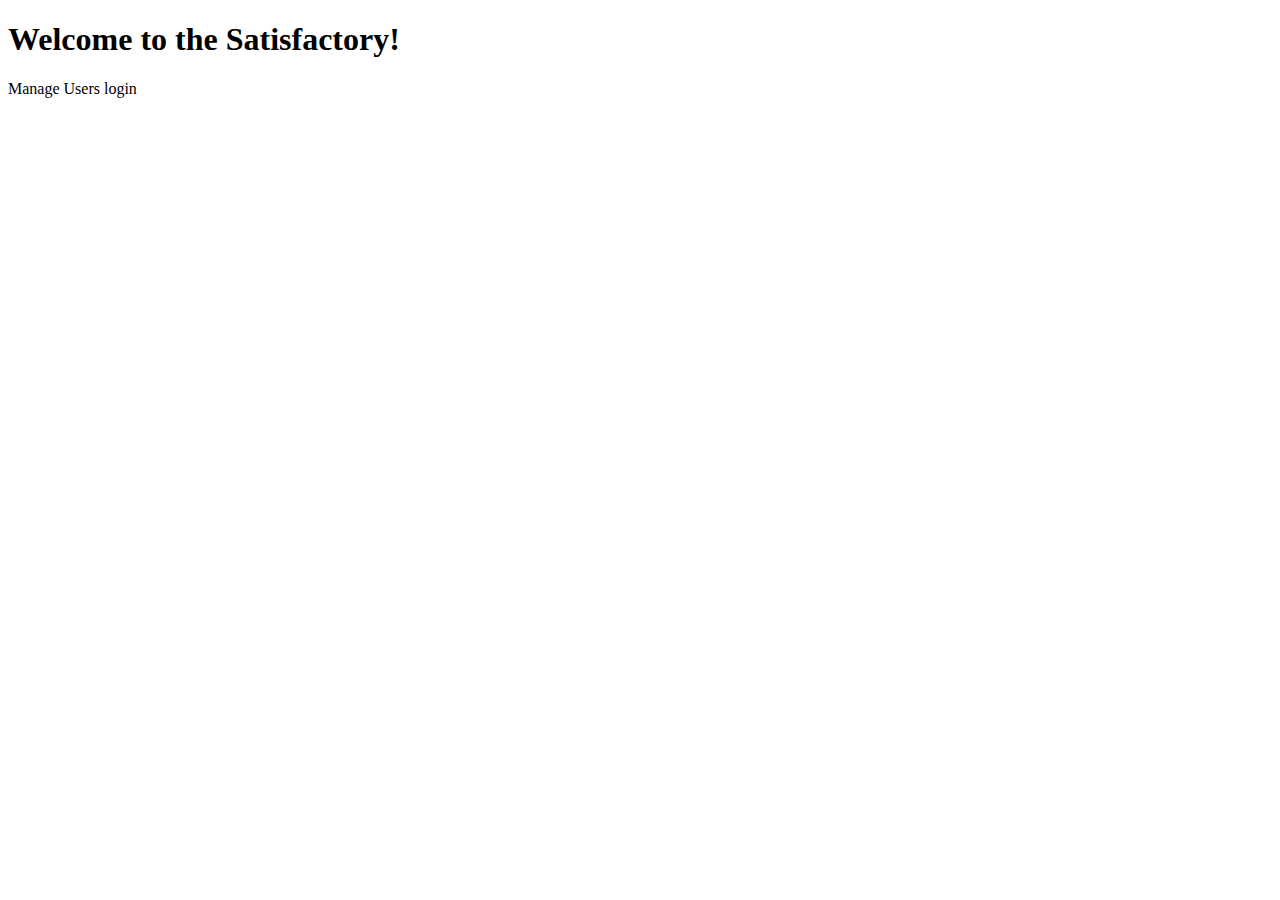
==== src/main/resources/templates/index.html @ c6cf44fb "Initial commit" ====
<!DOCTYPE html>
<html lang="en" xmlns:th="https://www.thymeleaf.org">
<head>
    <meta charset="UTF-8">
    <title>Welcome to the Satisfactory</title>
    <link rel="stylesheet" type="text/css" th:href="@{/webjars/bootstrap/css/bootstrap.min.css}"/>
</head>
<body>
<div class="container-fluid text-center">
    <h1>Welcome to the Satisfactory!</h1>
    <a class="h2" th:href="@{/users}">Manage Users</a>
    <a class="h2" th:href="@{/login}">login</a>
</div>
</body>
</html>
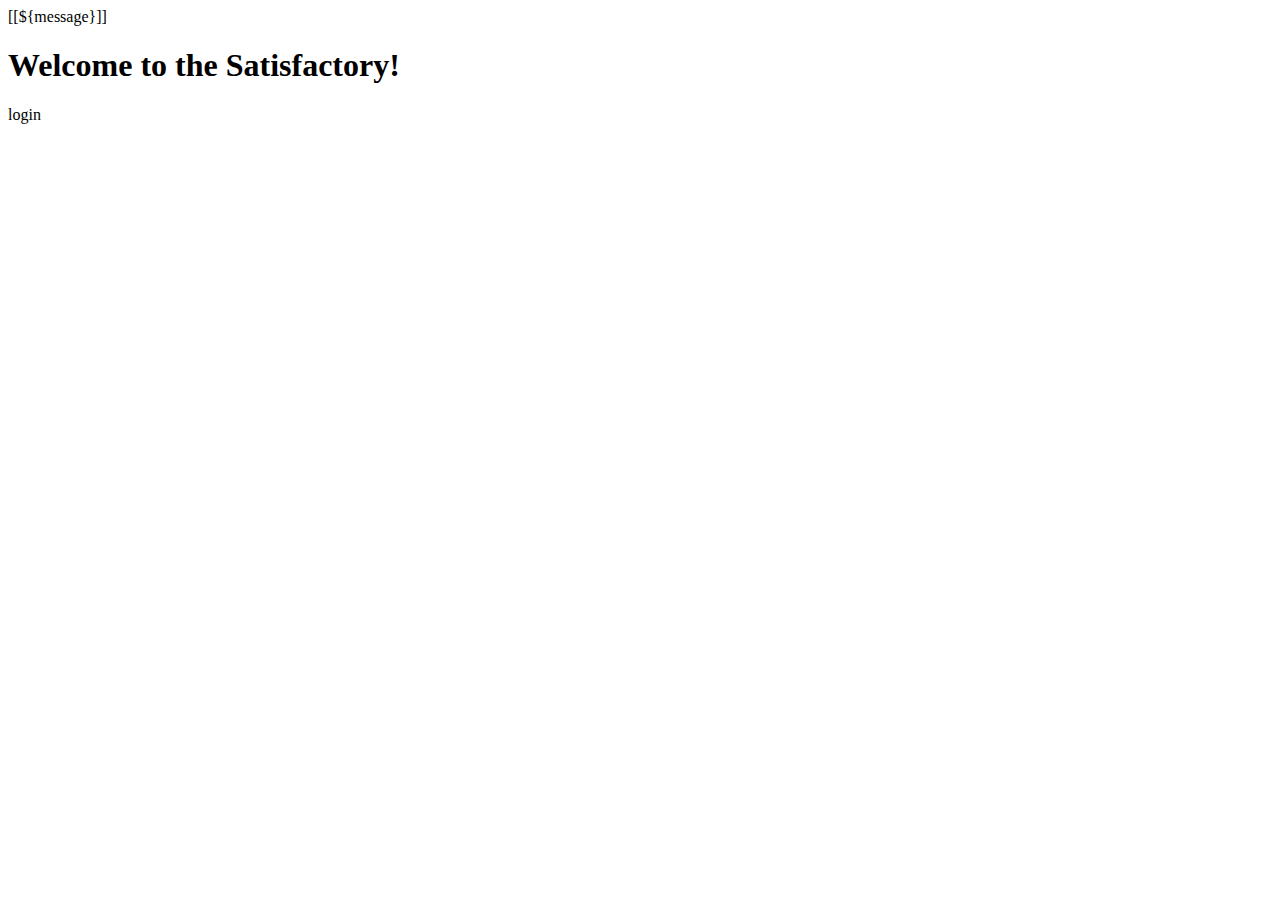
==== commit 13c9cd9d: "make it better" ====
--- a/src/main/resources/templates/index.html
+++ b/src/main/resources/templates/index.html
@@ -6,9 +6,12 @@
     <link rel="stylesheet" type="text/css" th:href="@{/webjars/bootstrap/css/bootstrap.min.css}"/>
 </head>
 <body>
+<div th:if="${message}" class="alert alert-success text-center">
+    [[${message}]]
+</div>
 <div class="container-fluid text-center">
     <h1>Welcome to the Satisfactory!</h1>
-    <a class="h2" th:href="@{/users}">Manage Users</a>
+<!--    <a class="h2" th:href="@{/users}">Manage Users</a>-->
     <a class="h2" th:href="@{/login}">login</a>
 </div>
 </body>
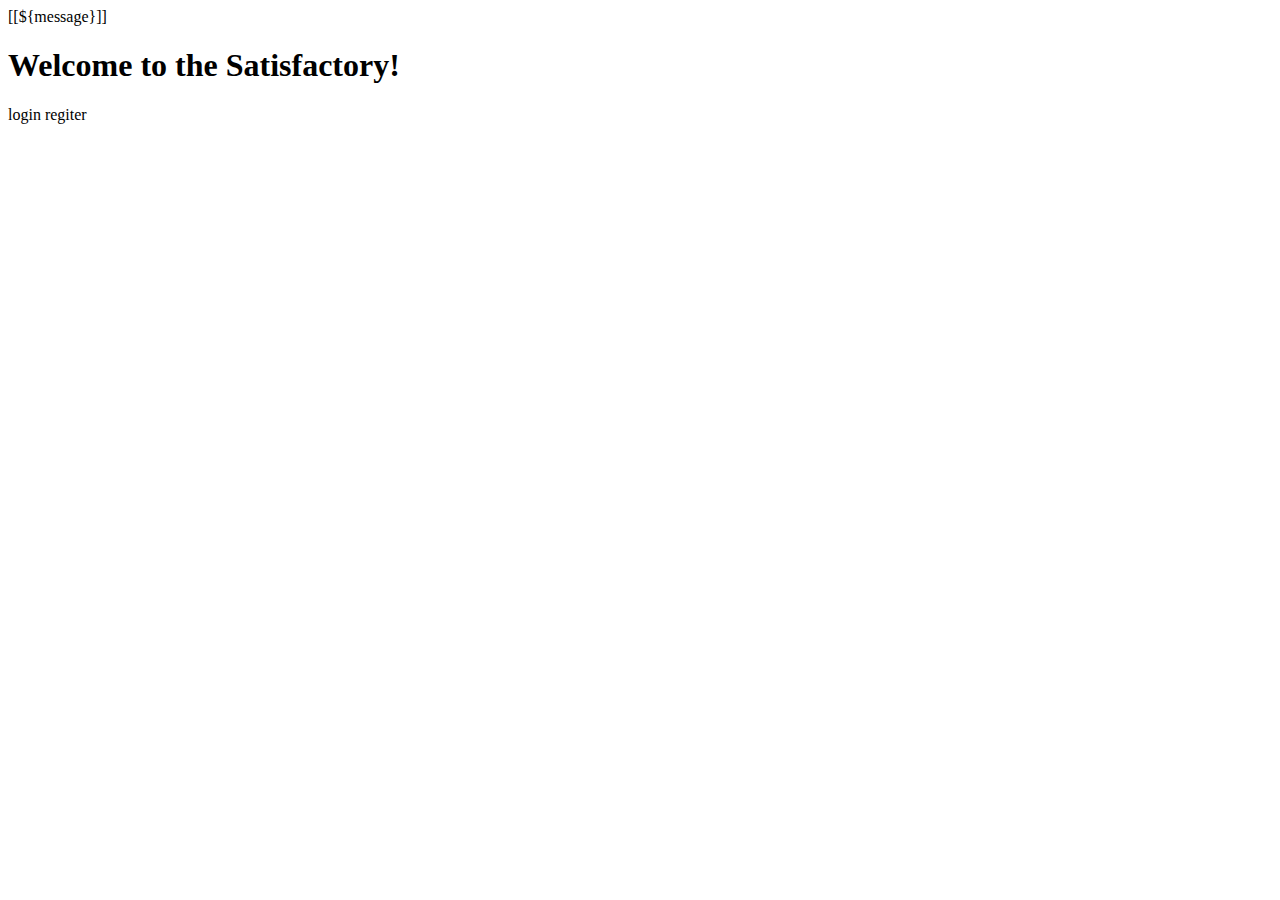
==== commit f1b27daa: "make it better" ====
--- a/src/main/resources/templates/index.html
+++ b/src/main/resources/templates/index.html
@@ -13,6 +13,7 @@
     <h1>Welcome to the Satisfactory!</h1>
 <!--    <a class="h2" th:href="@{/users}">Manage Users</a>-->
     <a class="h2" th:href="@{/login}">login</a>
+    <a class="h2" th:href="@{/users/new}">regiter</a>
 </div>
 </body>
 </html>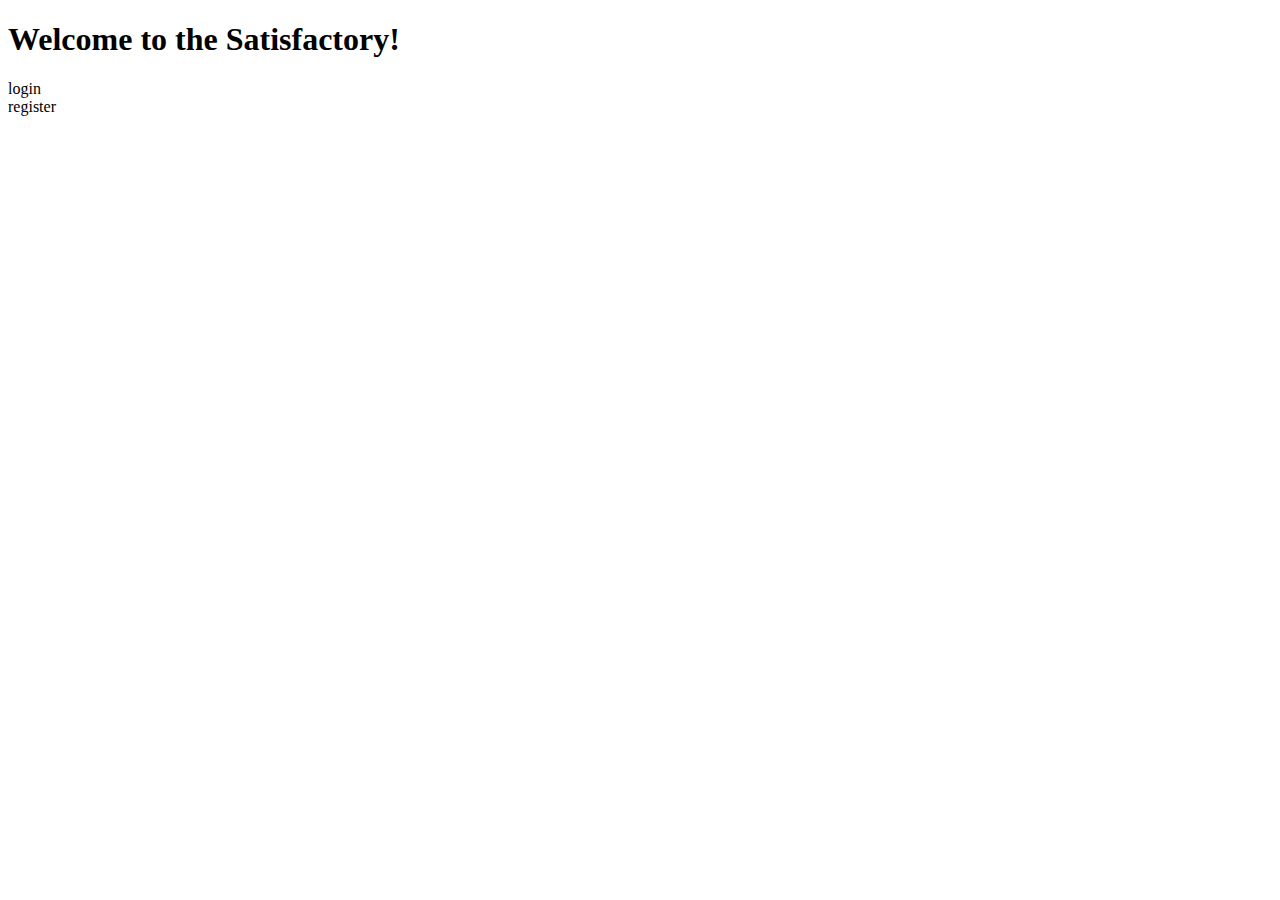
==== commit 0b18cd75: "make it better" ====
--- a/src/main/resources/templates/index.html
+++ b/src/main/resources/templates/index.html
@@ -5,15 +5,14 @@
     <title>Welcome to the Satisfactory</title>
     <link rel="stylesheet" type="text/css" th:href="@{/webjars/bootstrap/css/bootstrap.min.css}"/>
 </head>
-<body>
-<div th:if="${message}" class="alert alert-success text-center">
-    [[${message}]]
-</div>
+<body style="background-image: url(Logo_3D_4k.png); background-size: cover; background-repeat: no-repeat;">
 <div class="container-fluid text-center">
     <h1>Welcome to the Satisfactory!</h1>
 <!--    <a class="h2" th:href="@{/users}">Manage Users</a>-->
     <a class="h2" th:href="@{/login}">login</a>
-    <a class="h2" th:href="@{/users/new}">regiter</a>
+</div>
+<div class="container-fluid text-center">
+    <a class="h2" th:href="@{/users/new}">register</a>
 </div>
 </body>
 </html>